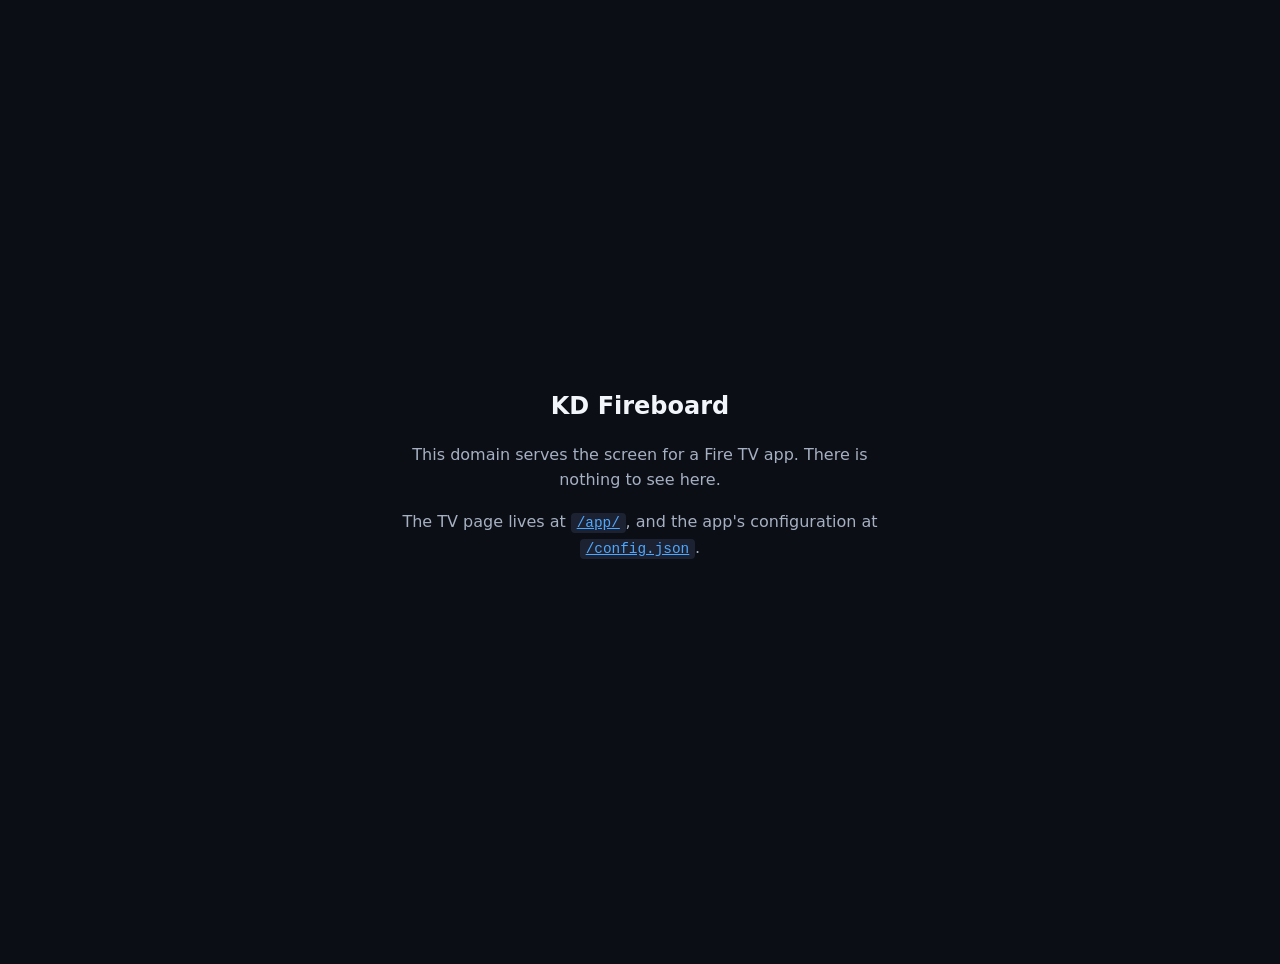
==== index.html @ 27b8a7ee "Add files via upload" ====
<!doctype html>
<html lang="en">
<head>
<meta charset="utf-8">
<meta name="viewport" content="width=device-width,initial-scale=1">
<title>KD Fireboard</title>
<style>
  :root { color-scheme: dark; }
  body {
    margin: 0; min-height: 100vh;
    display: flex; align-items: center; justify-content: center;
    background: #0B0E14; color: #A6B0C3;
    font: 16px/1.6 system-ui, -apple-system, "Segoe UI", Roboto, sans-serif;
    text-align: center; padding: 2rem;
  }
  .card { max-width: 32rem; }
  h1 { color: #F2F5FA; font-size: 1.5rem; font-weight: 600; margin: 0 0 .75rem; }
  a { color: #4EA8FF; }
  code { background: #1C2231; padding: .15em .4em; border-radius: 4px; font-size: .9em; }
</style>
</head>
<body>
  <div class="card">
    <h1>KD Fireboard</h1>
    <p>This domain serves the screen for a Fire TV app. There is nothing to see here.</p>
    <p>The TV page lives at <a href="app/"><code>/app/</code></a>, and the app's
       configuration at <a href="config.json"><code>/config.json</code></a>.</p>
  </div>
</body>
</html>
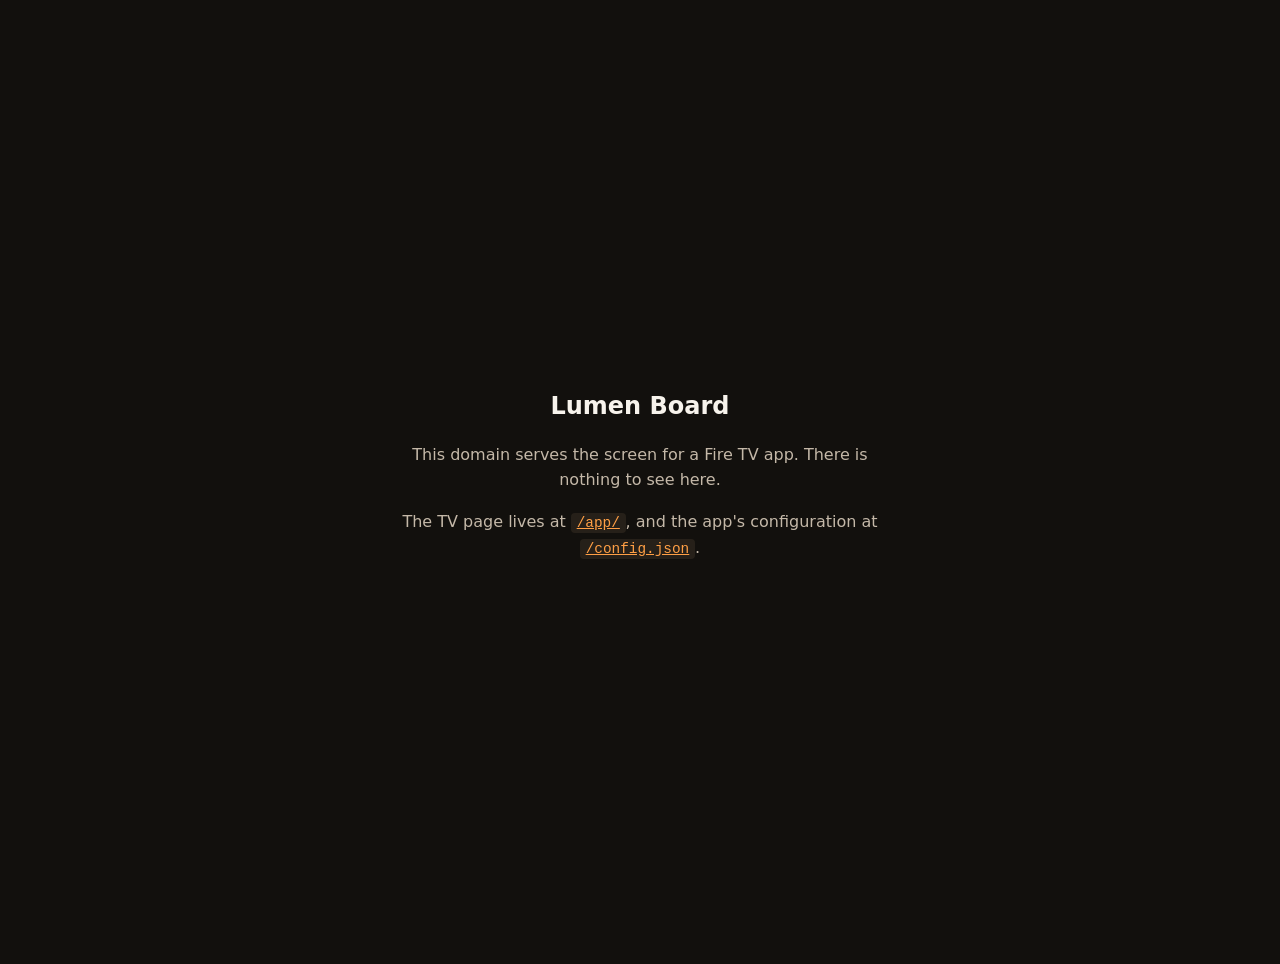
==== commit cfaed9e4: "Add files via upload" ====
--- a/index.html
+++ b/index.html
@@ -3,25 +3,25 @@
 <head>
 <meta charset="utf-8">
 <meta name="viewport" content="width=device-width,initial-scale=1">
-<title>KD Fireboard</title>
+<title>Lumen Board</title>
 <style>
   :root { color-scheme: dark; }
   body {
     margin: 0; min-height: 100vh;
     display: flex; align-items: center; justify-content: center;
-    background: #0B0E14; color: #A6B0C3;
+    background: #12100D; color: #C4B8A8;
     font: 16px/1.6 system-ui, -apple-system, "Segoe UI", Roboto, sans-serif;
     text-align: center; padding: 2rem;
   }
   .card { max-width: 32rem; }
-  h1 { color: #F2F5FA; font-size: 1.5rem; font-weight: 600; margin: 0 0 .75rem; }
-  a { color: #4EA8FF; }
-  code { background: #1C2231; padding: .15em .4em; border-radius: 4px; font-size: .9em; }
+  h1 { color: #F7F3EC; font-size: 1.5rem; font-weight: 600; margin: 0 0 .75rem; }
+  a { color: #FF9F45; }
+  code { background: #262019; padding: .15em .4em; border-radius: 4px; font-size: .9em; }
 </style>
 </head>
 <body>
   <div class="card">
-    <h1>KD Fireboard</h1>
+    <h1>Lumen Board</h1>
     <p>This domain serves the screen for a Fire TV app. There is nothing to see here.</p>
     <p>The TV page lives at <a href="app/"><code>/app/</code></a>, and the app's
        configuration at <a href="config.json"><code>/config.json</code></a>.</p>
